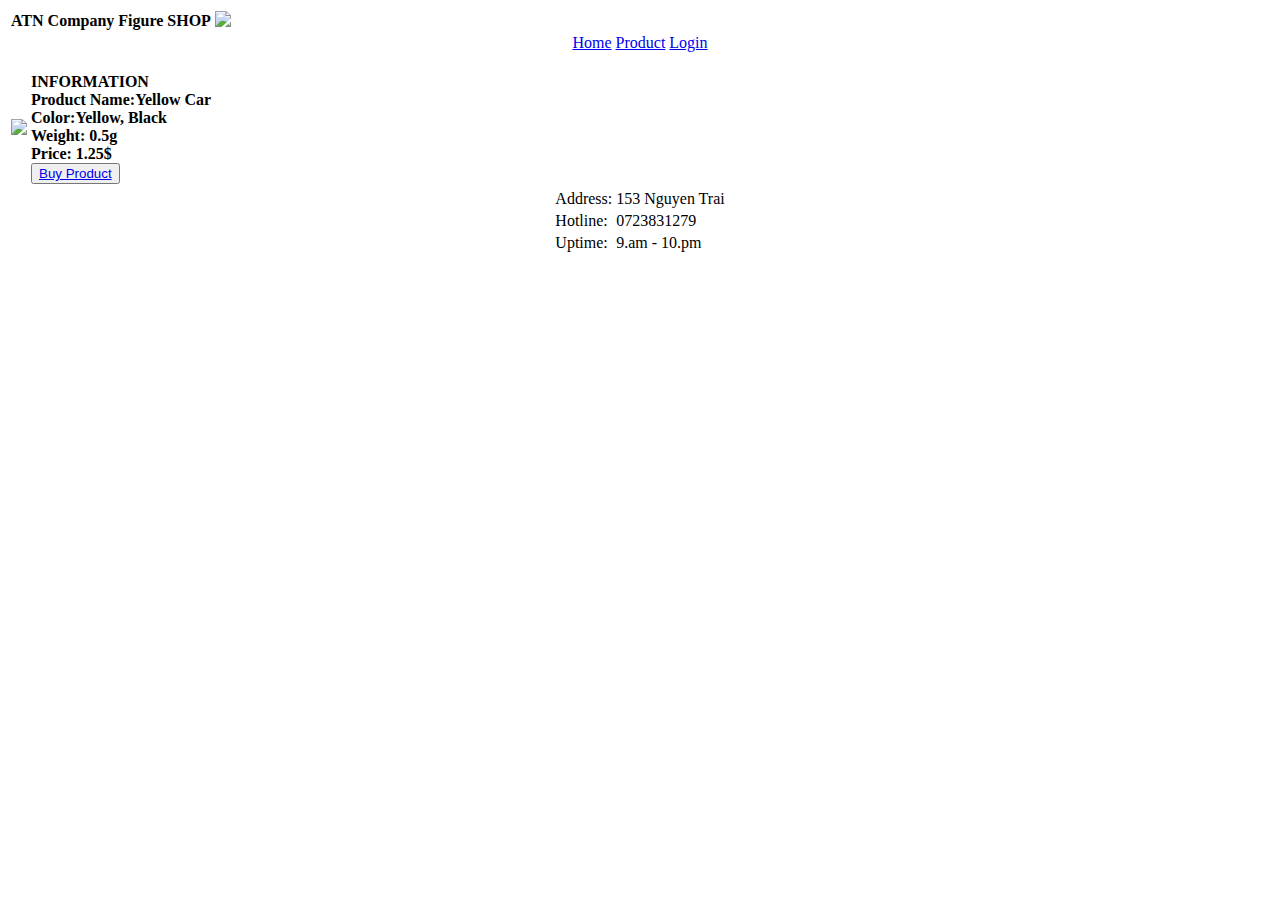
==== cute.html @ d5ef4b86 "Create cute.html" ====
<!doctype html>
<html>
<head>
<meta charset="utf-8">
<title>Untitled Document</title>
	<link rel="stylesheet" href="CSS/base.css"
</head>

<body>
	<table id="menu">
		<tr>
		    <th>ATN Company Figure SHOP</th>
			<th align="right"><img src="hinh/logo xe.png" style="width: 50%"></th>
		</tr>
	</table>
	      <div align="center" id="bangchon">
			<a href="Home.html">Home</a>
			<a href="product.html">Product</a>
			<a href="loginn.html">Login</a>
	</div> </br>
	<table id="bangthongtin">
	     <tr>
		    <th><img width="70%" src="hinh/banxe 1.jpg"/></th>
			 <th align="left">INFORMATION</br>Product Name:Yellow Car</br>Color:Yellow, Black</br>Weight: 0.5g</br>Price: 1.25$</br><button><a href="loginn.html"/>Buy Product</button></th>

		 </tr>
	</table>
<footer  id="thongtin">
	<table align="center">
          <tr>
			   <td>Address:</td><td>153 Nguyen Trai</td>
		  </tr>
		  <tr>
			   <td>Hotline:</td><td>0723831279</td>
		  </tr>
		   <tr>
			   <td>Uptime:</td><td>9.am - 10.pm</td>
		  </tr>   
    </table>
</footer>
</body>
</html>
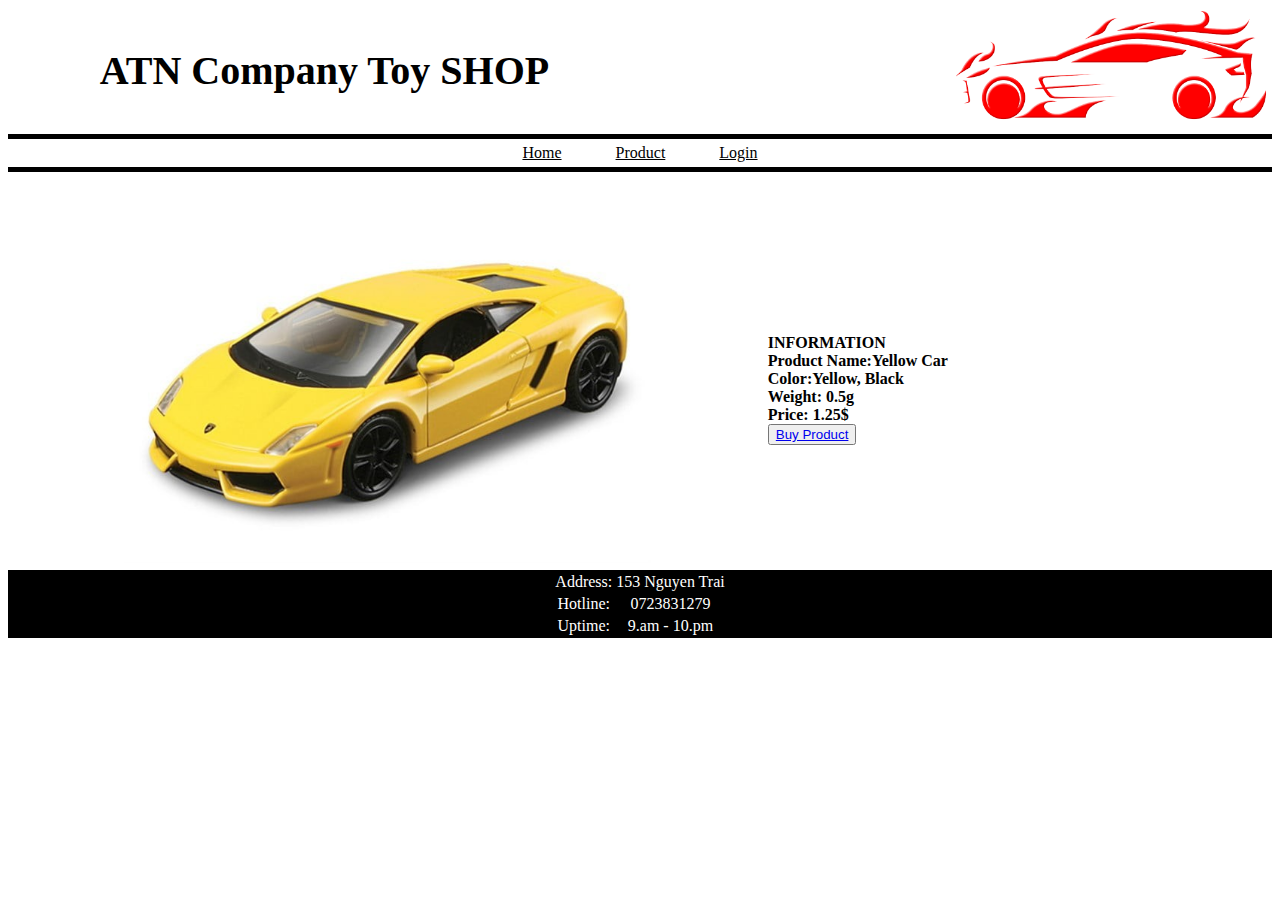
==== commit 63b49e5f: "Update cute.html" ====
--- a/cute.html
+++ b/cute.html
@@ -9,7 +9,7 @@
 <body>
 	<table id="menu">
 		<tr>
-		    <th>ATN Company Figure SHOP</th>
+		    <th>ATN Company Toy SHOP</th>
 			<th align="right"><img src="hinh/logo xe.png" style="width: 50%"></th>
 		</tr>
 	</table>
--- a/CSS/base.css
+++ b/CSS/base.css
@@ -0,0 +1,10 @@
+/* CSS Document */
+#menu th{width: 50%; font-size: 40px}
+#menu {width: 100%}
+#bangchon{border-bottom: 5px solid black;border-top: 5px solid black;word-spacing: 50px; padding-bottom: 5px; padding-top: 5px}
+#bangchon a{color: black}
+#product th{width: 50%}
+#product{width: 100%}
+#thongtin {text-align: center; background-color: black; color: white;width: 100%;}
+#bangthongtin th{width: 60%;padding-top: 20px}
+#bangthongtin {width: 100%}
